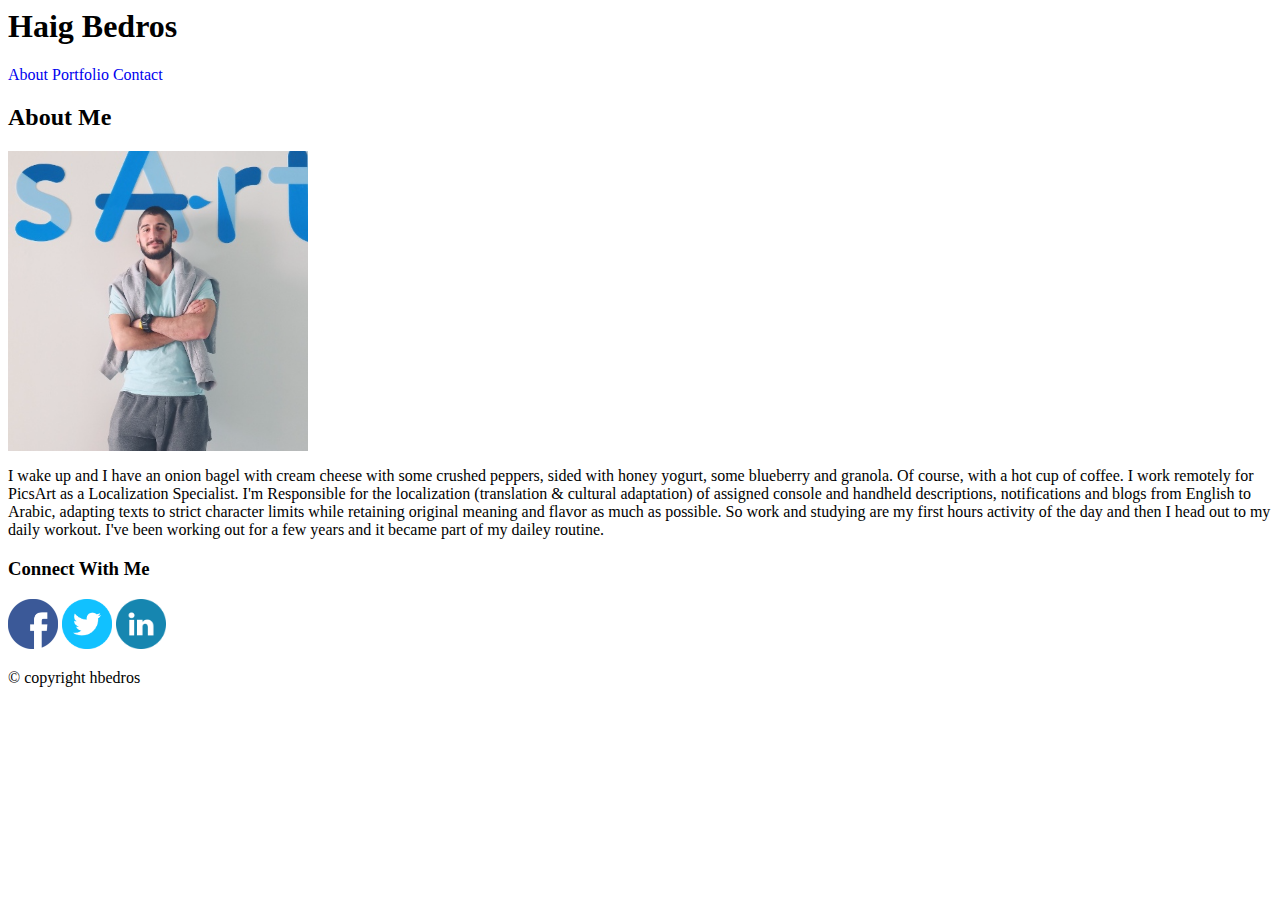
==== index.html @ 9d09700b "css linked, order fixed" ====
</!DOCTYPE html>
<html lang="en">

<head>
<title>
    Haig Bedros Portfolio
</title>
<link rel="stylesheet" type="text/css" href="index.css">
</head>

<body>
    <!-- headline -->
    <h1> Haig Bedros</h1>

    <!-- links table -->
    <div>
    <a style="text-decoration-line: none" href="?i=1">About</a>
    <a style="text-decoration-line: none" href="?i=2">Portfolio</a>
    <a style="text-decoration-line: none" href="?i=3">Contact</a>
    </div>

    <!-- body -->
    <h2>About Me</h2>

    <img src="assets/images/download.png" width="300" height="300" alt="Haig Bedros picture">

    <p>I wake up and I have an onion bagel with cream cheese with some crushed peppers, 
        sided with honey yogurt, some blueberry and granola. 
        Of course, with a hot cup of coffee. 
        I work remotely for PicsArt as a Localization Specialist. I'm Responsible for the localization 
        (translation & cultural adaptation) of assigned 
        console and handheld descriptions, notifications and blogs from English to Arabic, 
        adapting texts to strict character limits while retaining original meaning and flavor as much as possible.
        So work and studying are my first hours activity of the day and then I head out to my daily workout. 
        I've been working out for a few years and it became part of my dailey routine. 
    </p>

    <!-- social -->
    <h3>Connect With Me</h3>

    <a href="https://www.facebook.com/hbedros" target="_blank"><img width="50" height="50" src="assets/images/facebook.png" alt="facebook profile"/></a>
    <a href="https://twitter.com/HaigBedros" target="_blank"><img width="50" height="50" src="assets/images/twitter.png" alt="twitter profile"/></a>
    <a href="https://www.linkedin.com/in/haig-bedros-5b963510b/" target="_blank"><img width="50" height="50" src="assets/images/linkedin.png" alt="linkedin profile"/></a>
    
<footer>
    <!-- copyrigth -->
    <p>© copyright hbedros</p>

</footer>

</body>
</html>
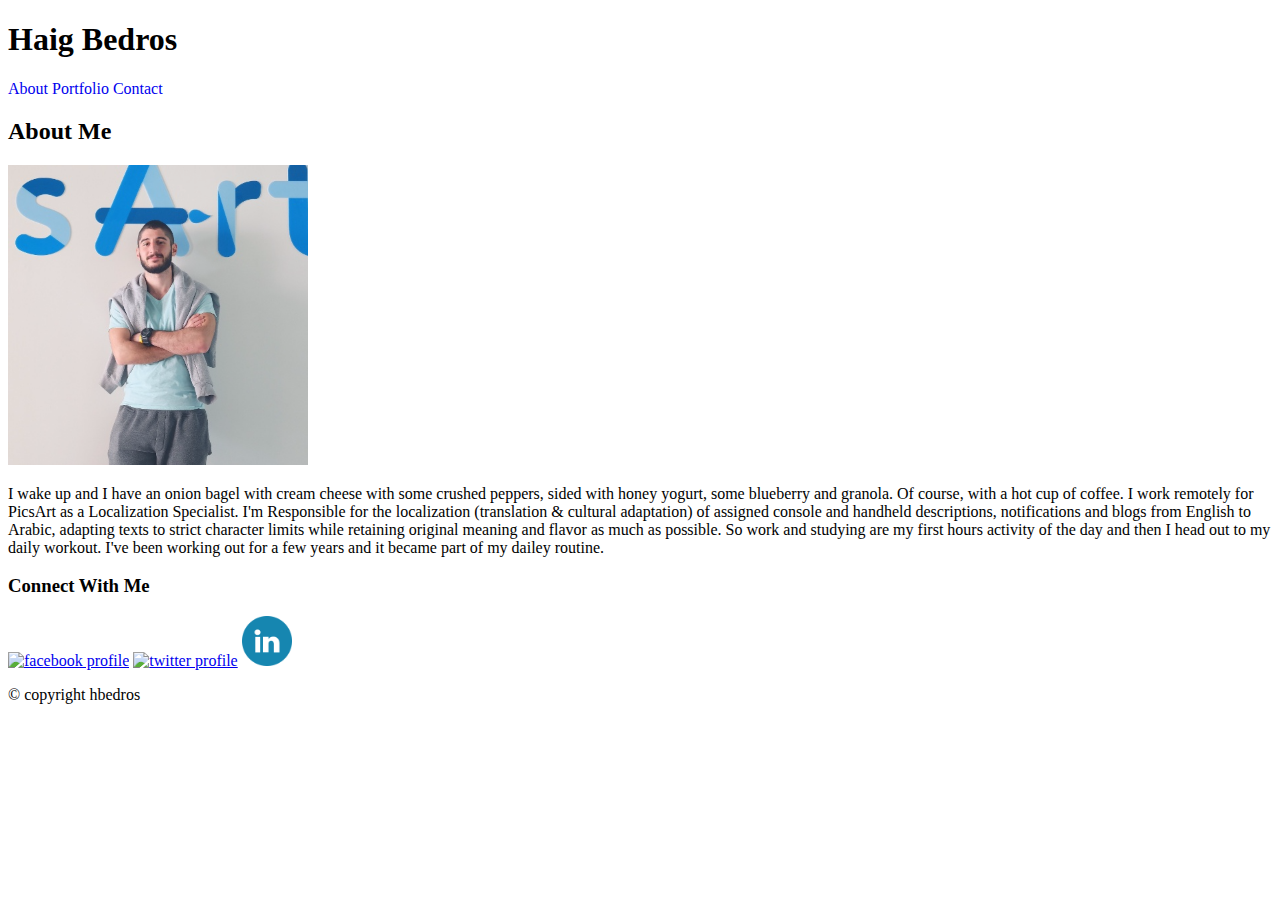
==== commit 3844e884: "bug fixes" ====
--- a/index.html
+++ b/index.html
@@ -1,4 +1,4 @@
-</!DOCTYPE html>
+<!DOCTYPE html>
 <html lang="en">
 
 <head>
@@ -6,6 +6,7 @@
     Haig Bedros Portfolio
 </title>
 <link rel="stylesheet" type="text/css" href="index.css">
+<meta charset="UTF-8">
 </head>
 
 <body>
@@ -14,12 +15,13 @@
 
     <!-- links table -->
     <div>
-    <a style="text-decoration-line: none" href="?i=1">About</a>
-    <a style="text-decoration-line: none" href="?i=2">Portfolio</a>
-    <a style="text-decoration-line: none" href="?i=3">Contact</a>
+    <a style="text-decoration-line: none" href="index.html">About</a>
+    <a style="text-decoration-line: none" href="portfolio.html">Portfolio</a>
+    <a style="text-decoration-line: none" href="contact.html">Contact</a>
     </div>
 
     <!-- body -->
+    <div>
     <h2>About Me</h2>
 
     <img src="assets/images/download.png" width="300" height="300" alt="Haig Bedros picture">
@@ -34,18 +36,22 @@
         So work and studying are my first hours activity of the day and then I head out to my daily workout. 
         I've been working out for a few years and it became part of my dailey routine. 
     </p>
+    </div>
 
     <!-- social -->
+    <div>
     <h3>Connect With Me</h3>
 
-    <a href="https://www.facebook.com/hbedros" target="_blank"><img width="50" height="50" src="assets/images/facebook.png" alt="facebook profile"/></a>
-    <a href="https://twitter.com/HaigBedros" target="_blank"><img width="50" height="50" src="assets/images/twitter.png" alt="twitter profile"/></a>
-    <a href="https://www.linkedin.com/in/haig-bedros-5b963510b/" target="_blank"><img width="50" height="50" src="assets/images/linkedin.png" alt="linkedin profile"/></a>
-    
+    <a href="https://www.facebook.com/hbedros" target="_blank"><img width="50" height="50" src="assets/images/facebook.png" alt="facebook profile"></a>
+    <a href="https://twitter.com/HaigBedros" target="_blank"><img width="50" height="50" src="assets/images/twitter.png" alt="twitter profile"></a>
+    <a href="https://www.linkedin.com/in/haig-bedros-5b963510b/" target="_blank"><img width="50" height="50" src="assets/images/linkedin.png" alt="linkedin profile"></a>
+    </div>
+
 <footer>
     <!-- copyrigth -->
+    <div>
     <p>© copyright hbedros</p>
-
+    </div>
 </footer>
 
 </body>
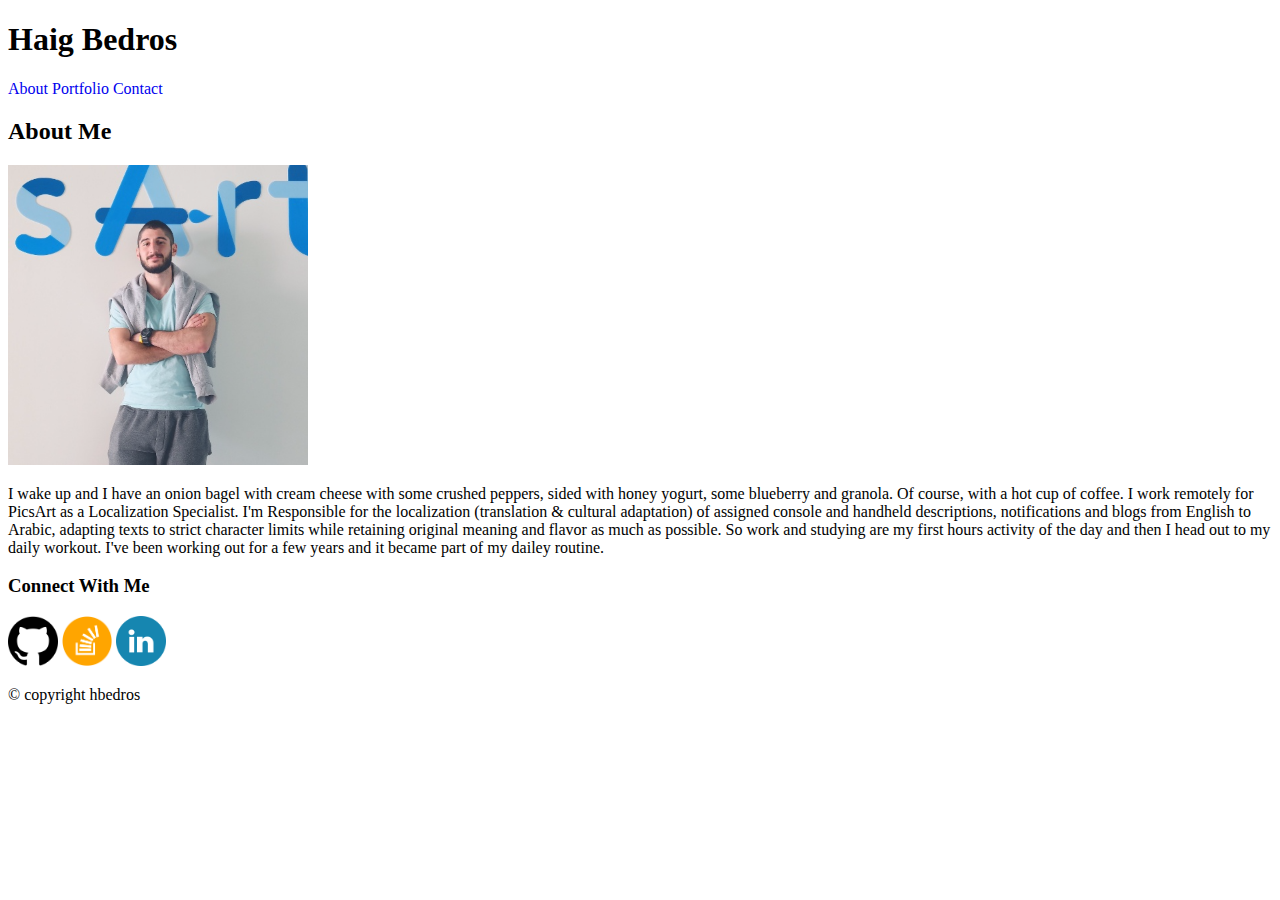
==== commit 6f0a4265: "modify devs and links" ====
--- a/index.html
+++ b/index.html
@@ -42,8 +42,8 @@
     <div>
     <h3>Connect With Me</h3>
 
-    <a href="https://www.facebook.com/hbedros" target="_blank"><img width="50" height="50" src="assets/images/facebook.png" alt="facebook profile"></a>
-    <a href="https://twitter.com/HaigBedros" target="_blank"><img width="50" height="50" src="assets/images/twitter.png" alt="twitter profile"></a>
+    <a href="https://github.com/hbedros" target="_blank"><img width="50" height="50" src="assets/images/github.png" alt="github profile"></a>
+    <a href="https://stackoverflow.com/users/8550101/haig-bedros" target="_blank"><img width="50" height="50" src="assets/images/stack.png" alt="stack overflow profile"></a>
     <a href="https://www.linkedin.com/in/haig-bedros-5b963510b/" target="_blank"><img width="50" height="50" src="assets/images/linkedin.png" alt="linkedin profile"></a>
     </div>
 
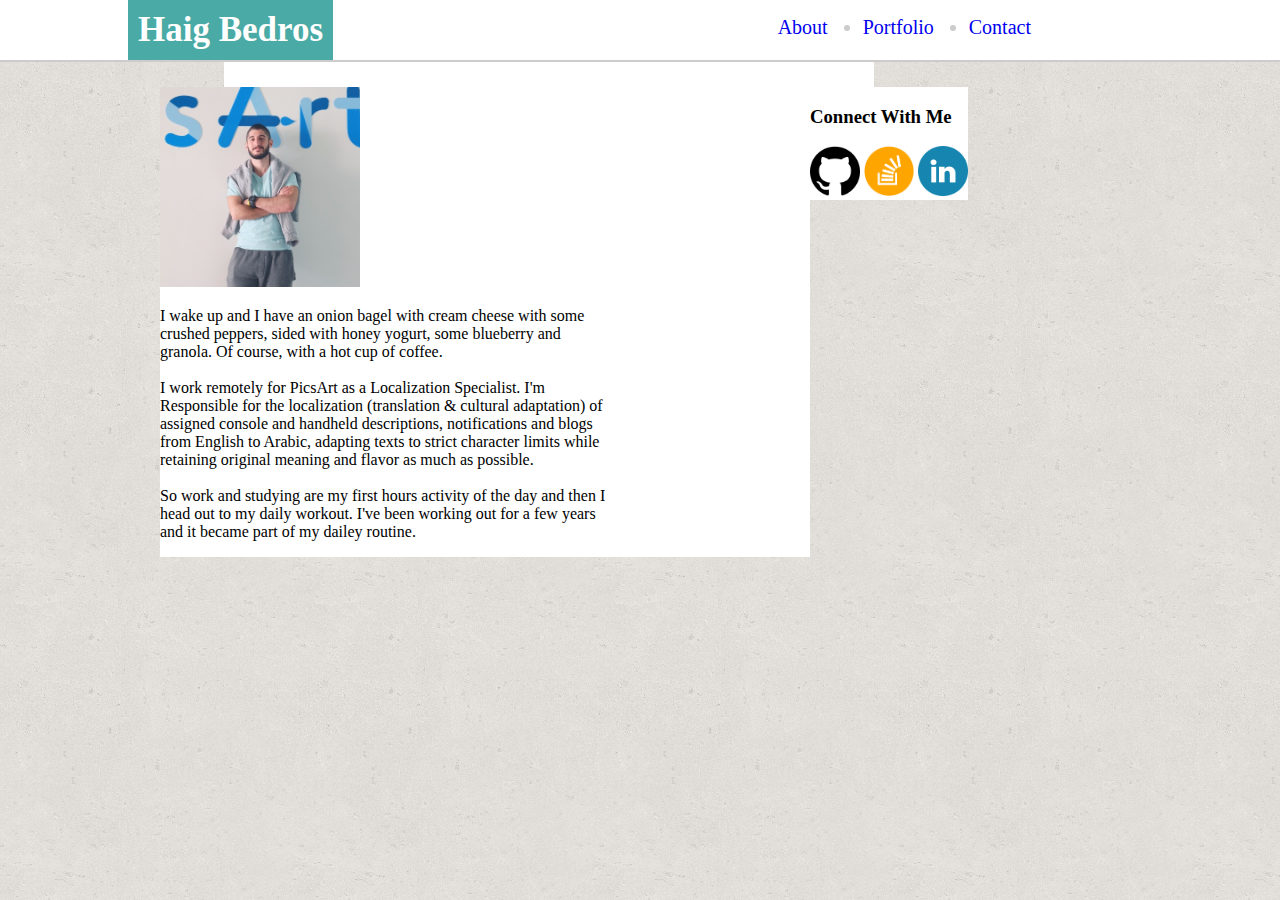
==== commit 872bcf84: "div fixes portfolio page updates" ====
--- a/index.html
+++ b/index.html
@@ -9,37 +9,47 @@
 <meta charset="UTF-8">
 </head>
 
+<header>
+    <div class="header-container">
+    <!-- headline --> 
+    <h1 class="header-text"> Haig Bedros</h1>
+
+    <!-- pages table -->
+    <div class="nav-list">
+        <ul class="nav-items">
+            <li style="list-style: none;" class="nav-li"> <a style="text-decoration-line: none" "decoration: none" href="index.html">About</a></li>
+            <li class="nav-li"> <a style="text-decoration-line: none" href="portfolio.html">Portfolio</a></li>
+            <li class="nav-li"> <a style="text-decoration-line: none" href="contact.html">Contact</a> </li>    
+        </ul>
+    </div>
+    </div>
+</header>
+
 <body>
-    <!-- headline -->
-    <h1> Haig Bedros</h1>
+    <!-- body -->
+    <div class="about">
+    <h2>About Me</h2>
+    </div>
+    
+    <div class="img">
+    <img src="assets/images/download.png" width="200" height="200" alt="Haig Bedros picture">
 
-    <!-- links table -->
-    <div>
-    <a style="text-decoration-line: none" href="index.html">About</a>
-    <a style="text-decoration-line: none" href="portfolio.html">Portfolio</a>
-    <a style="text-decoration-line: none" href="contact.html">Contact</a>
-    </div>
-
-    <!-- body -->
-    <div>
-    <h2>About Me</h2>
-
-    <img src="assets/images/download.png" width="300" height="300" alt="Haig Bedros picture">
-
-    <p>I wake up and I have an onion bagel with cream cheese with some crushed peppers, 
+    <p> I wake up and I have an onion bagel with cream cheese with some crushed peppers, 
         sided with honey yogurt, some blueberry and granola. 
-        Of course, with a hot cup of coffee. 
+        Of course, with a hot cup of coffee.<br>
+        <br>
         I work remotely for PicsArt as a Localization Specialist. I'm Responsible for the localization 
         (translation & cultural adaptation) of assigned 
         console and handheld descriptions, notifications and blogs from English to Arabic, 
-        adapting texts to strict character limits while retaining original meaning and flavor as much as possible.
+        adapting texts to strict character limits while retaining original meaning and flavor as much as possible.<br>
+        <br>
         So work and studying are my first hours activity of the day and then I head out to my daily workout. 
         I've been working out for a few years and it became part of my dailey routine. 
     </p>
     </div>
 
     <!-- social -->
-    <div>
+    <div class="social">
     <h3>Connect With Me</h3>
 
     <a href="https://github.com/hbedros" target="_blank"><img width="50" height="50" src="assets/images/github.png" alt="github profile"></a>
@@ -47,12 +57,10 @@
     <a href="https://www.linkedin.com/in/haig-bedros-5b963510b/" target="_blank"><img width="50" height="50" src="assets/images/linkedin.png" alt="linkedin profile"></a>
     </div>
 
-<footer>
     <!-- copyrigth -->
-    <div>
-    <p>© copyright hbedros</p>
-    </div>
-</footer>
+    <footer class="footer">
+    © copyright hbedros
+    </footer>
 
 </body>
 </html>--- a/index.css
+++ b/index.css
@@ -0,0 +1,112 @@
+header{ 
+    position: fixed;
+    left: 0;
+    top: 0;
+    width: 100%;
+    height: 60px;
+    background: #ffffff;
+    border-bottom-width: 2px;
+	border-bottom-style: solid;
+	border-bottom-color: #cccccc;
+}
+
+.header-container{
+    width: 960px;
+    padding-top: 0px;
+    margin-left: 10%;
+}
+
+h1{
+    font-size: 35px;
+    background-color: #4aaaa5;
+    float: left;
+    color: #ffffff;
+    top: 0;
+    margin-top: 0px;
+    padding: 10px;
+}
+
+.nav-list{
+    float: right;
+    margin-top:0px;
+    margin-right: 32px;
+    color: #cccccc;
+    text-decoration: none;
+}
+
+.nav-li {
+    float: left;
+    padding-right: 25px;
+	font-size: 20px;
+    margin-left: 10px;
+    
+	
+}
+
+.name {
+position: absolute;
+text-align: center;
+font-size: 12px;
+color: #ffffff;
+background-color: #4aaaa5;
+float: left;
+padding: 8px;
+margin: -45px 0px 0px 96px;
+}
+
+.pages {
+text-align: center;
+font-size: 16px;
+float: right;
+color: inherit;
+margin: -15px 96px 0px 0px;
+}
+
+body {
+position: relative;
+width: 960px;
+margin: 0 auto 0 auto;
+background-image: url("assets/images/cork-wallet.png");
+}
+
+.about,
+.img {
+width: 650px;
+}
+
+.about {
+float: left;
+background-color: #ffffff;
+color: #4aaaa5;
+margin: 20px 0px 0px 64px;
+padding-right: px;
+
+
+}
+
+.img{
+padding: 1000pxs;
+background-color: #ffffff;
+float: left;
+width: 650px;
+
+}
+
+p{
+background-color: #ffffff;
+
+width: 450px;
+margin-right: 500px;
+}
+
+.social {
+background-color: #ffffff;
+float: left;
+}
+
+.footer {
+text-align: center;
+background-color: #666666;
+width: 100%;
+
+}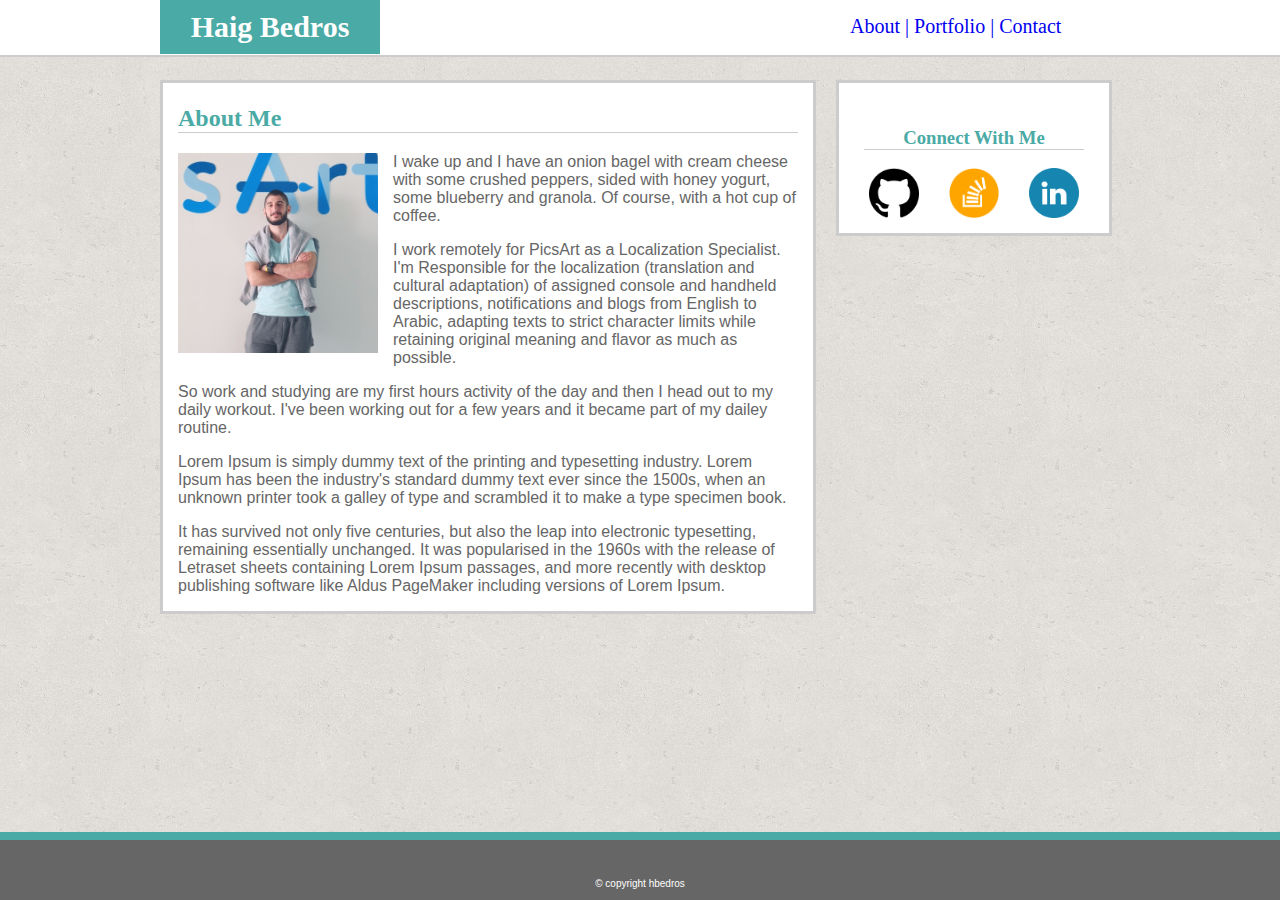
==== commit 9d0ec0be: "styling about" ====
--- a/index.html
+++ b/index.html
@@ -10,57 +10,80 @@
 </head>
 
 <header>
-    <div class="header-container">
+    <section class="header-container">
     <!-- headline --> 
-    <h1 class="header-text"> Haig Bedros</h1>
+    <div>
+    <h1> Haig Bedros</h1>
+    </div>
 
     <!-- pages table -->
     <div class="nav-list">
-        <ul class="nav-items">
-            <li style="list-style: none;" class="nav-li"> <a style="text-decoration-line: none" "decoration: none" href="index.html">About</a></li>
-            <li class="nav-li"> <a style="text-decoration-line: none" href="portfolio.html">Portfolio</a></li>
-            <li class="nav-li"> <a style="text-decoration-line: none" href="contact.html">Contact</a> </li>    
-        </ul>
-    </div>
-    </div>
+        <div>
+            <a style="text-decoration-line: none" href="index.html">About |</a>
+            <a style="text-decoration-line: none" href="portfolio.html">Portfolio |</a>
+            <a style="text-decoration-line: none" href="contact.html">Contact</a>
+        </div>    
+    </section>
 </header>
 
 <body>
-    <!-- body -->
-    <div class="about">
-    <h2>About Me</h2>
-    </div>
+<div class="content">
     
-    <div class="img">
-    <img src="assets/images/download.png" width="200" height="200" alt="Haig Bedros picture">
-
-    <p> I wake up and I have an onion bagel with cream cheese with some crushed peppers, 
+    <section class="bio">
+    <h2 class="about-me">About Me</h2>
+    <img src="assets/images/download.png" width="200" height="200" alt="Haig Bedros picture">   
+        
+        <section class="text">
+        <p> 
+        I wake up and I have an onion bagel with cream cheese with some crushed peppers, 
         sided with honey yogurt, some blueberry and granola. 
-        Of course, with a hot cup of coffee.<br>
-        <br>
+        Of course, with a hot cup of coffee.
+        </p>
+        <p>
         I work remotely for PicsArt as a Localization Specialist. I'm Responsible for the localization 
-        (translation & cultural adaptation) of assigned 
-        console and handheld descriptions, notifications and blogs from English to Arabic, 
-        adapting texts to strict character limits while retaining original meaning and flavor as much as possible.<br>
-        <br>
+        (translation and cultural adaptation) of assigned console and handheld descriptions, notifications and blogs from English to Arabic, 
+        adapting texts to strict character limits while retaining original meaning and flavor as much as possible.
+        </p>
+        <p>
         So work and studying are my first hours activity of the day and then I head out to my daily workout. 
         I've been working out for a few years and it became part of my dailey routine. 
-    </p>
-    </div>
+        </p>
+        <p>
+        Lorem Ipsum is simply dummy text of the printing and typesetting industry. 
+        Lorem Ipsum has been the industry's standard dummy text ever since the 1500s, 
+        when an unknown printer took a galley of type and scrambled it to make a type specimen book. 
+        </p>
+        <p>
+        It has survived not only five centuries, but also the leap into electronic typesetting, 
+        remaining essentially unchanged. 
+        It was popularised in the 1960s with the release of Letraset sheets containing Lorem Ipsum passages, 
+        and more recently with desktop publishing software like Aldus PageMaker including versions of Lorem Ipsum.
+        </p>
+    </section>
+    </section>
 
-    <!-- social -->
-    <div class="social">
+    <section class="social">
+    
+    <div class="connect">
     <h3>Connect With Me</h3>
-
+    
+    <div class="icons">
     <a href="https://github.com/hbedros" target="_blank"><img width="50" height="50" src="assets/images/github.png" alt="github profile"></a>
     <a href="https://stackoverflow.com/users/8550101/haig-bedros" target="_blank"><img width="50" height="50" src="assets/images/stack.png" alt="stack overflow profile"></a>
     <a href="https://www.linkedin.com/in/haig-bedros-5b963510b/" target="_blank"><img width="50" height="50" src="assets/images/linkedin.png" alt="linkedin profile"></a>
     </div>
+    </div>
+    </section>
+
+</div>
+</body>
 
     <!-- copyrigth -->
     <footer class="footer">
+    <div class="footer-content">
     © copyright hbedros
+    </div>
     </footer>
 
-</body>
+
 </html>--- a/index.css
+++ b/index.css
@@ -3,110 +3,149 @@
     left: 0;
     top: 0;
     width: 100%;
-    height: 60px;
+    height: 55px;
     background: #ffffff;
     border-bottom-width: 2px;
 	border-bottom-style: solid;
-	border-bottom-color: #cccccc;
+    border-bottom-color: #cccccc;
+    font-family: Georgia, 'Times New Roman', Times, serif;            
 }
 
 .header-container{
+    align-content: center;
     width: 960px;
-    padding-top: 0px;
-    margin-left: 10%;
+    margin: auto;
 }
 
 h1{
-    font-size: 35px;
+    text-align: center;
+    width: 200px;
+    padding: 10px;
+    font-size: 30px;
+    float: left;
+    top:0;
+    margin: 0;
     background-color: #4aaaa5;
-    float: left;
     color: #ffffff;
-    top: 0;
-    margin-top: 0px;
-    padding: 10px;
 }
 
 .nav-list{
     float: right;
-    margin-top:0px;
-    margin-right: 32px;
+    width: 270px;
     color: #cccccc;
     text-decoration: none;
+    font-size: 20px;
+    padding-top: 15px;
 }
 
+a:visited { 
+    color: #666666;
+}
+
+a:hover {
+    color: #cccccc;
+}
 .nav-li {
     float: left;
     padding-right: 25px;
 	font-size: 20px;
-    margin-left: 10px;
-    
-	
+    margin-left: 10px;}
+
+body {
+    background-image: url("assets/images/cork-wallet.png");
+}
+.content {
+    width: 960px;
+    margin: auto;
+    margin-top: 80px;
 }
 
-.name {
-position: absolute;
-text-align: center;
-font-size: 12px;
-color: #ffffff;
-background-color: #4aaaa5;
-float: left;
-padding: 8px;
-margin: -45px 0px 0px 96px;
+.about-me {
+    padding-top: 2px;
+    margin-left: 15px;
+    margin-right: 15px;
+    border-bottom-style: solid;
+    border-bottom-color: #cccccc;
+    border-bottom-width: 1px;
+    font-family: Georgia, 'Times New Roman', Times, serif;
+    color: #4aaaa5;
 }
 
-.pages {
-text-align: center;
-font-size: 16px;
-float: right;
-color: inherit;
-margin: -15px 96px 0px 0px;
+img{ 
+    float: left; 
+    margin-right: 15px;
+    margin-left: 15px;
 }
 
-body {
-position: relative;
-width: 960px;
-margin: 0 auto 0 auto;
-background-image: url("assets/images/cork-wallet.png");
+.bio {
+    float: left;
+    background-color: #ffffff;
+    width: 650px;
+    clear: both;
+    margin-bottom: 150px;
+    border-style: solid;
+    border-color: #cccccc;
+    font-family: Arial, Helvetica, sans-serif;
+    color: #666666;
 }
 
-.about,
-.img {
-width: 650px;
-}
+.text {
+    padding: 0px 15px 0px 15px;
+    
+    }
 
-.about {
-float: left;
-background-color: #ffffff;
-color: #4aaaa5;
-margin: 20px 0px 0px 64px;
-padding-right: px;
-
-
-}
-
-.img{
-padding: 1000pxs;
-background-color: #ffffff;
-float: left;
-width: 650px;
-
-}
-
-p{
-background-color: #ffffff;
-
-width: 450px;
-margin-right: 500px;
+h3 {
+    text-align: center;
+    margin-left: 15px;
+    margin-right: 15px;
+    border-bottom-style: solid;
+    border-bottom-color: #cccccc;
+    border-bottom-width: 1px;
+    font-family: Georgia, 'Times New Roman', Times, serif;
+    color: #4aaaa5;
 }
 
 .social {
-background-color: #ffffff;
-float: left;
+    align-content: center;
+    float: left;
+    margin-left: 20px;
+    background-color: #ffffff;
+    width: 270px;
+    height: 150px;
+    border-style: solid;
+    border-color: #cccccc;
+}
+
+.connect {
+    padding:10px;
+}
+
+.icons {
+    margin-left: 5px;
 }
 
 .footer {
-text-align: center;
-background-color: #666666;
-width: 100%;
+    position: fixed;
+    width: 100%;
+	padding-top: 20px;
+	padding-bottom: 20px;
+    bottom: 0;
+    right: 0;
+    left: 0;
+	text-align: center;
+    border-top: solid;
+    border-top-color: #4aaaa5;
+    border-top-width: 8px;
+    height: 20px;
+	margin-top: -40px;
+	background-color: #666666;
+	z-index: 999;
+}
 
+.footer-content {
+    text-align: center;
+    font-family: Arial, "Helvetica Neue", Helvetica, sans-serif;
+    color: white;
+    font-size: 10px;
+    margin-top: 18px;
 }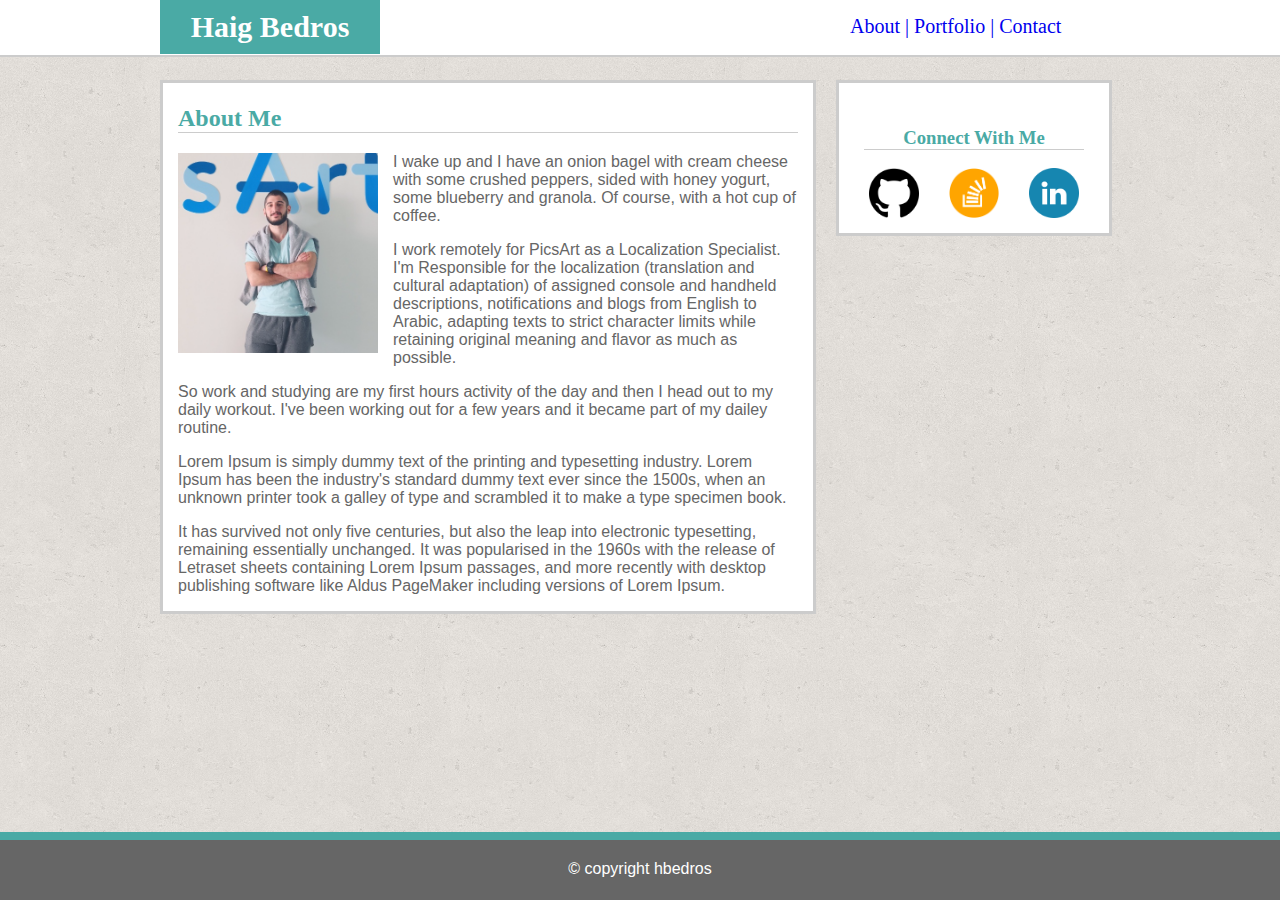
==== commit 9e3725a5: "fixs in sizes index and contact" ====
--- a/index.html
+++ b/index.html
@@ -28,7 +28,6 @@
 
 <body>
 <div class="content">
-    
     <section class="bio">
     <h2 class="about-me">About Me</h2>
     <img src="assets/images/download.png" width="200" height="200" alt="Haig Bedros picture">   
@@ -59,6 +58,7 @@
         It was popularised in the 1960s with the release of Letraset sheets containing Lorem Ipsum passages, 
         and more recently with desktop publishing software like Aldus PageMaker including versions of Lorem Ipsum.
         </p>
+        
     </section>
     </section>
 
--- a/index.css
+++ b/index.css
@@ -67,7 +67,7 @@
     border-bottom-style: solid;
     border-bottom-color: #cccccc;
     border-bottom-width: 1px;
-    font-family: Georgia, 'Times New Roman', Times, serif;
+    font-family: 'Pacifico', cursive;
     color: #4aaaa5;
 }
 
@@ -139,13 +139,11 @@
     height: 20px;
 	margin-top: -40px;
 	background-color: #666666;
-	z-index: 999;
 }
 
 .footer-content {
     text-align: center;
     font-family: Arial, "Helvetica Neue", Helvetica, sans-serif;
     color: white;
-    font-size: 10px;
-    margin-top: 18px;
+    font-size: 16px;
 }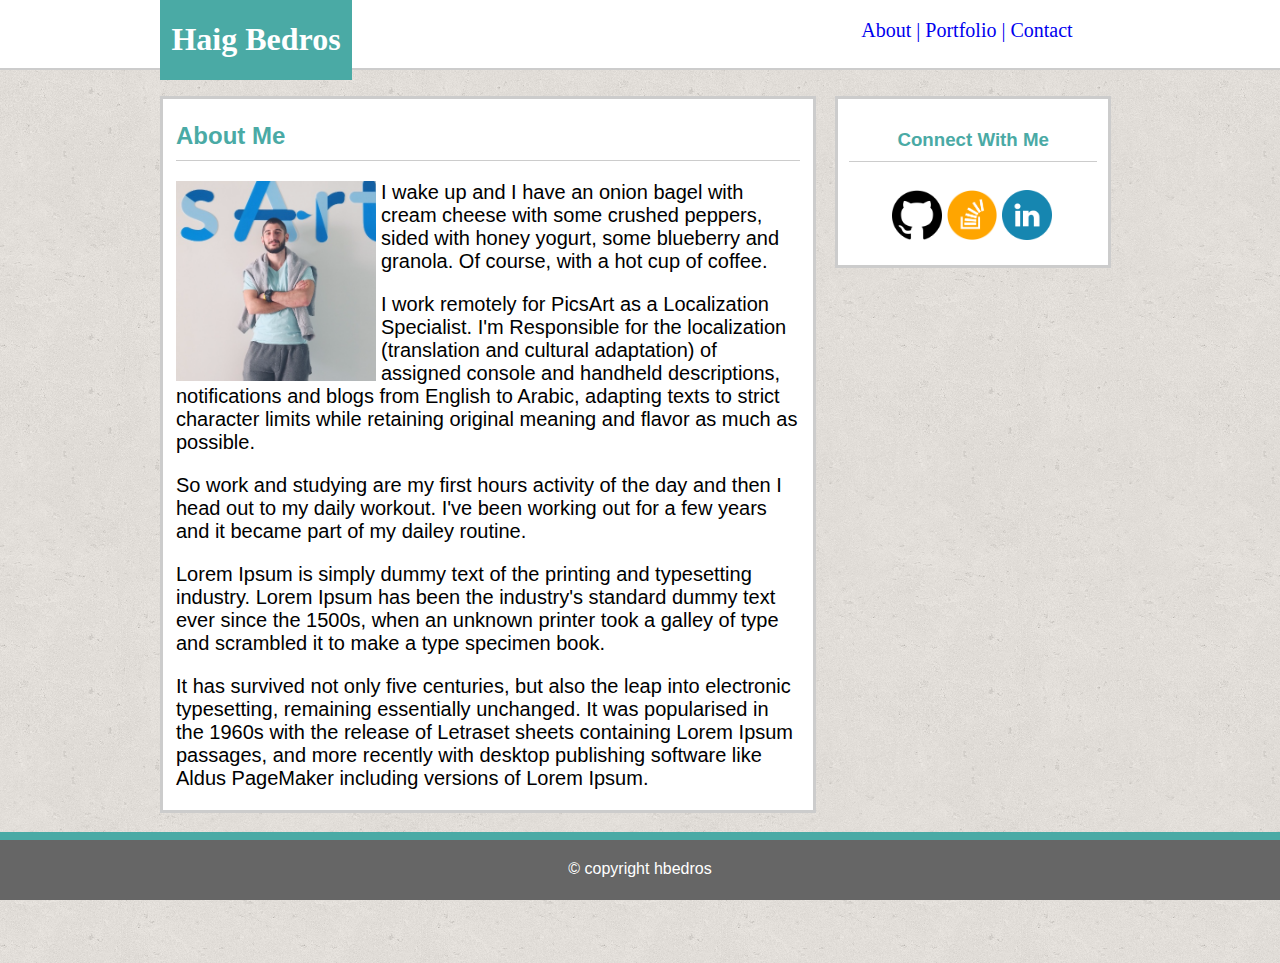
==== commit 78e9ebe0: "finalizing index.html and index.css redisigning body and messurments" ====
--- a/index.html
+++ b/index.html
@@ -9,30 +9,33 @@
 <meta charset="UTF-8">
 </head>
 
-<header>
-    <section class="header-container">
-    <!-- headline --> 
-    <div>
-    <h1> Haig Bedros</h1>
-    </div>
-
-    <!-- pages table -->
-    <div class="nav-list">
-        <div>
-            <a style="text-decoration-line: none" href="index.html">About |</a>
-            <a style="text-decoration-line: none" href="portfolio.html">Portfolio |</a>
-            <a style="text-decoration-line: none" href="contact.html">Contact</a>
-        </div>    
-    </section>
-</header>
 
 <body>
-<div class="content">
-    <section class="bio">
-    <h2 class="about-me">About Me</h2>
+
+<header>
+        <section class="container">
+        <!-- headline --> 
+        <div class="my-name">
+        <h1> Haig Bedros</h1>
+        </div>
+    
+        <!-- pages table -->
+        <div class="nav-list">
+            <div>
+                <a style="text-decoration-line: none" href="index.html">About |</a>
+                <a style="text-decoration-line: none" href="portfolio.html">Portfolio |</a>
+                <a style="text-decoration-line: none" href="contact.html">Contact</a>
+            </div>    
+        </section>
+    </header>
+
+<!-- bio -->
+
+    <div class= "main">
+    <div class="bio-name-pose">
+    <h2>About Me</h2>
     <img src="assets/images/download.png" width="200" height="200" alt="Haig Bedros picture">   
-        
-        <section class="text">
+        <div class="text">
         <p> 
         I wake up and I have an onion bagel with cream cheese with some crushed peppers, 
         sided with honey yogurt, some blueberry and granola. 
@@ -58,9 +61,10 @@
         It was popularised in the 1960s with the release of Letraset sheets containing Lorem Ipsum passages, 
         and more recently with desktop publishing software like Aldus PageMaker including versions of Lorem Ipsum.
         </p>
-        
-    </section>
-    </section>
+        </div>
+    </div>
+
+</div>
 
     <section class="social">
     
@@ -76,14 +80,13 @@
     </section>
 
 </div>
-</body>
 
-    <!-- copyrigth -->
-    <footer class="footer">
+<!-- copyrigth -->
+<footer class="footer">
     <div class="footer-content">
     © copyright hbedros
     </div>
     </footer>
 
-
+</body>
 </html>--- a/index.css
+++ b/index.css
@@ -1,149 +1,151 @@
-header{ 
-    position: fixed;
-    left: 0;
-    top: 0;
+body {
+    position: relative;
+    background-image: url("assets/images/cork-wallet.png");
+    width:960px;
+    margin: auto;
+}
+
+header {
+    position:fixed;
     width: 100%;
-    height: 55px;
+    height: 68px;
+    top: 0px;
+    left: 0px;
     background: #ffffff;
     border-bottom-width: 2px;
 	border-bottom-style: solid;
     border-bottom-color: #cccccc;
-    font-family: Georgia, 'Times New Roman', Times, serif;            
+    font-family: Georgia, 'Times New Roman', Times, serif;
 }
 
-.header-container{
-    align-content: center;
-    width: 960px;
+.body, .social, .footer {
+    font-family: Arial, Helvetica, sans-serif;
+}
+
+.container {
+    width:960px;
     margin: auto;
 }
-
-h1{
-    text-align: center;
-    width: 200px;
-    padding: 10px;
-    font-size: 30px;
+.my-name {
+    position: relative;
     float: left;
-    top:0;
-    margin: 0;
     background-color: #4aaaa5;
     color: #ffffff;
+    margin: auto;
+    width: 20%;
+    text-align: center;
+    }
+
+.nav-list{
+        float: left;
+        width: 270px;
+        color: #cccccc;
+        text-decoration: none;
+        text-align: center;
+        font-size: 20px;
+        margin-left: 50%;
+        margin-top: 2%;
+    }
+
+    a:visited { 
+        color: #666666;
+    }
+    
+    a:hover {
+        color: #cccccc;
+    }
+
+
+    .main, .social {
+        margin-top: 10%;
+        border-style: solid;
+        border-color: #cccccc;
+        border-width: 3px;
+    }
+
+    h2 {
+        border-bottom-style: solid;
+        border-width: 1px;
+        border-bottom-color: #cccccc;
+        color: #4aaaa5;
+        margin-bottom: 10px;
+        padding-bottom: 10px;
+    }
+
+    .bio-name-pose {
+        margin: 3.6% 2% 0% 2%;
+        font-family: Arial, Helvetica, sans-serif;
+    }
+
+    .main {
+        float: left;
+        width: 650px;
+        background-color: #ffffff;
+        clear: both;
+        margin-bottom: 150px;
+        align-content: center;
+    }
+
+    img {
+        float: left;
+        margin: 10px 5px 0px 0px;
+    }
+
+    .text {
+        font-size: 20px;
+    }
+
+     .social {
+        float: left;
+        background-color: #ffffff;
+        width: 270px;
+        margin-left: 2%;
+    }
+
+
+   .connect, .icons {
+       text-align: center;
+    
+   }
+
+   .icons{
+    margin: 0px 20px 54px 43px;
+    padding-bottom: 8%;
+   }
+
+   h3 {
+       border-bottom-style: solid;
+       border-width: 1px;
+       border-bottom-color: #cccccc;
+       color: #4aaaa5;
+       padding-bottom: 10px;
+   }
+
+   .connect {
+    padding: 4%;
 }
 
-.nav-list{
-    float: right;
-    width: 270px;
-    color: #cccccc;
-    text-decoration: none;
-    font-size: 20px;
-    padding-top: 15px;
-}
-
-a:visited { 
-    color: #666666;
-}
-
-a:hover {
-    color: #cccccc;
-}
-.nav-li {
-    float: left;
-    padding-right: 25px;
-	font-size: 20px;
-    margin-left: 10px;}
-
-body {
-    background-image: url("assets/images/cork-wallet.png");
-}
-.content {
-    width: 960px;
-    margin: auto;
-    margin-top: 80px;
-}
-
-.about-me {
-    padding-top: 2px;
-    margin-left: 15px;
-    margin-right: 15px;
-    border-bottom-style: solid;
-    border-bottom-color: #cccccc;
-    border-bottom-width: 1px;
-    font-family: 'Pacifico', cursive;
-    color: #4aaaa5;
-}
-
-img{ 
-    float: left; 
-    margin-right: 15px;
-    margin-left: 15px;
-}
-
-.bio {
-    float: left;
-    background-color: #ffffff;
-    width: 650px;
-    clear: both;
-    margin-bottom: 150px;
-    border-style: solid;
-    border-color: #cccccc;
-    font-family: Arial, Helvetica, sans-serif;
-    color: #666666;
-}
-
-.text {
-    padding: 0px 15px 0px 15px;
-    
-    }
-
-h3 {
-    text-align: center;
-    margin-left: 15px;
-    margin-right: 15px;
-    border-bottom-style: solid;
-    border-bottom-color: #cccccc;
-    border-bottom-width: 1px;
-    font-family: Georgia, 'Times New Roman', Times, serif;
-    color: #4aaaa5;
-}
-
-.social {
-    align-content: center;
-    float: left;
-    margin-left: 20px;
-    background-color: #ffffff;
-    width: 270px;
-    height: 150px;
-    border-style: solid;
-    border-color: #cccccc;
-}
-
-.connect {
-    padding:10px;
-}
-
-.icons {
-    margin-left: 5px;
-}
-
-.footer {
-    position: fixed;
-    width: 100%;
-	padding-top: 20px;
-	padding-bottom: 20px;
-    bottom: 0;
-    right: 0;
-    left: 0;
-	text-align: center;
-    border-top: solid;
-    border-top-color: #4aaaa5;
-    border-top-width: 8px;
-    height: 20px;
-	margin-top: -40px;
-	background-color: #666666;
-}
-
-.footer-content {
-    text-align: center;
-    font-family: Arial, "Helvetica Neue", Helvetica, sans-serif;
-    color: white;
-    font-size: 16px;
-}+    .footer {
+            position: fixed;
+            clear: both;
+            width: 100%;
+            padding-top: 20px;
+            padding-bottom: 20px;
+            bottom: 0;
+            right: 0;
+            left: 0;
+            text-align: center;
+            border-top: solid;
+            border-top-color: #4aaaa5;
+            border-top-width: 8px;
+            height: 20px;
+            margin-top: -40px;
+            background-color: #666666;
+        }
+        
+        .footer-content {
+            text-align: center;
+            font-family: Arial, "Helvetica Neue", Helvetica, sans-serif;
+            color: white;
+            font-size: 16px;
+        }